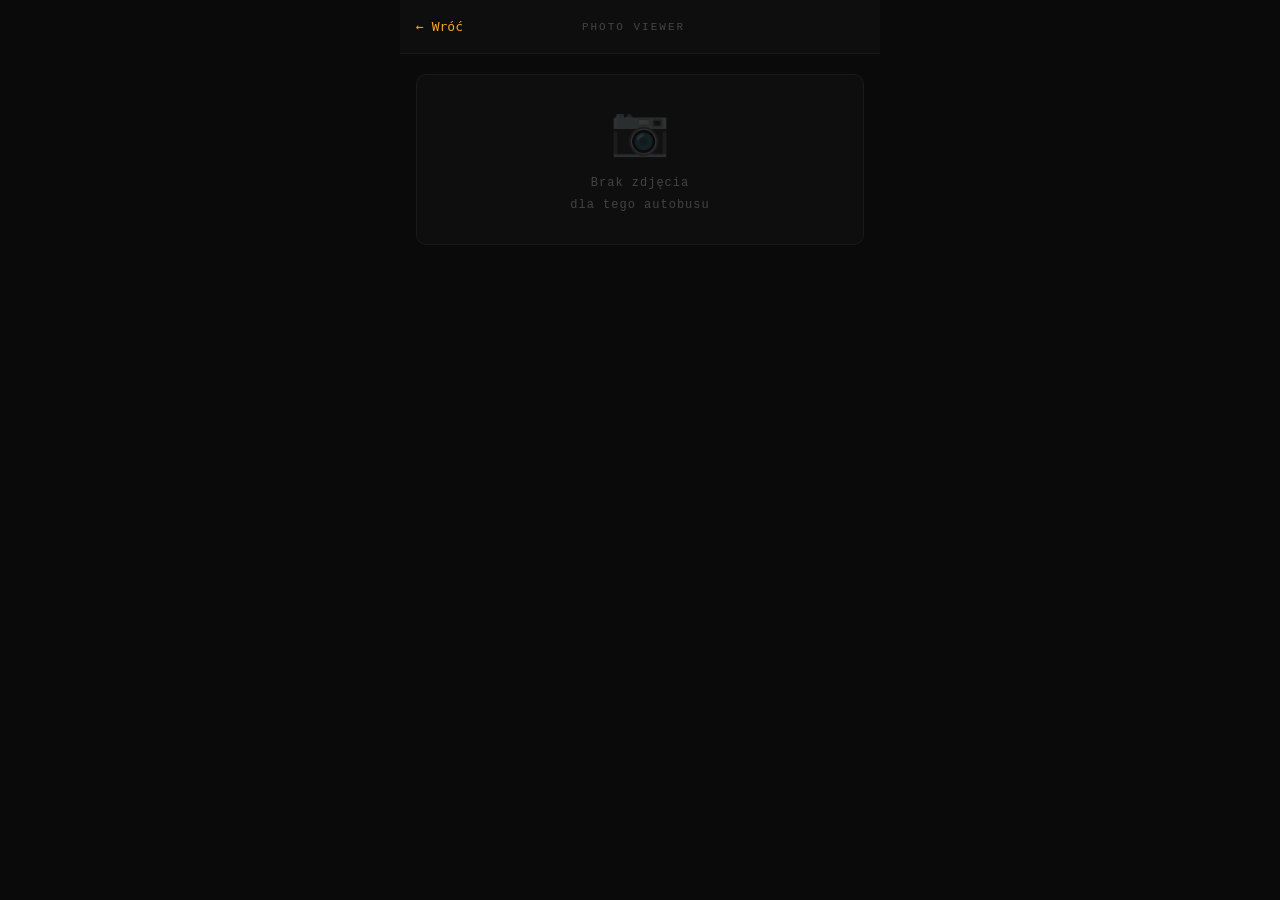
==== viewer.html @ 88c6b195 "Add files via upload" ====
<!DOCTYPE html>
<html lang="pl">
<head>
<meta charset="UTF-8">
<meta name="viewport" content="width=device-width, initial-scale=1.0, maximum-scale=1.0, user-scalable=no">
<meta name="theme-color" content="#000">
<title>BuseDex Viewer</title>
<style>
*,*::before,*::after{box-sizing:border-box;margin:0;padding:0}
html,body{width:100%;min-height:100%;background:#0a0a0a;font-family:'Courier New',monospace;color:#fff;-webkit-text-size-adjust:100%}
#wrap{max-width:480px;margin:0 auto;min-height:100vh;display:flex;flex-direction:column;padding:0 0 24px}
.topbar{display:flex;align-items:center;justify-content:space-between;padding:13px 16px;background:#0e0e0e;border-bottom:1px solid #1a1a1a}
.back-btn{background:transparent;border:none;color:#f5a623;font-family:monospace;font-size:13px;cursor:pointer;padding:6px 0;-webkit-tap-highlight-color:transparent}
.top-title{font-size:11px;color:#444;letter-spacing:2px;text-transform:uppercase}
.bus-meta{padding:14px 16px 0;display:flex;align-items:center;gap:10px}
.bus-num-big{font-size:34px;font-weight:900;line-height:1}
.bus-model-sm{font-size:12px;color:#666;margin-top:3px}
/* BEZEL */
.crt-outer{margin:14px 16px;position:relative}
.bezel{background:linear-gradient(160deg,#2e2e2e 0%,#181818 40%,#222 100%);border-radius:20px;padding:16px 16px 12px;box-shadow:0 0 0 2px #3a3a3a,0 0 0 4px #111,0 6px 40px rgba(0,0,0,.9),inset 0 2px 5px rgba(255,255,255,.06),inset 0 -2px 5px rgba(0,0,0,.7);position:relative}
.screw{position:absolute;width:10px;height:10px;border-radius:50%;background:radial-gradient(circle at 35% 35%,#666,#1a1a1a);box-shadow:0 0 0 1px #111,0 1px 2px rgba(0,0,0,.8)}
.s-tl{top:9px;left:9px}.s-tr{top:9px;right:9px}.s-bl{bottom:9px;left:9px}.s-br{bottom:9px;right:9px}
.bezel-brand{text-align:center;font-size:9px;letter-spacing:3px;color:#2a2a2a;text-transform:uppercase;margin-bottom:10px;user-select:none}
.screen{border-radius:12px;overflow:hidden;position:relative;background:#000;box-shadow:inset 0 0 0 2px #000,inset 0 0 30px rgba(0,0,0,.9)}
.screen::after{content:'';position:absolute;inset:-1px;border-radius:13px;pointer-events:none;z-index:18;animation:screenGlow 3s ease-in-out infinite alternate}
@keyframes screenGlow{0%{box-shadow:0 0 10px rgba(60,200,80,.15),0 0 25px rgba(40,150,60,.08)}100%{box-shadow:0 0 22px rgba(80,230,100,.3),0 0 55px rgba(60,200,80,.16)}}
.scanlines{position:absolute;inset:0;background:repeating-linear-gradient(to bottom,transparent 0px,transparent 3px,rgba(0,0,0,.22) 3px,rgba(0,0,0,.22) 4px);z-index:14;pointer-events:none;border-radius:12px}
.vignette{position:absolute;inset:0;background:radial-gradient(ellipse at 50% 45%,transparent 50%,rgba(0,0,0,.7) 100%);z-index:15;pointer-events:none;border-radius:12px}
.fringe{position:absolute;inset:0;background:radial-gradient(ellipse at 0% 50%,rgba(255,0,0,.03) 0%,transparent 60%),radial-gradient(ellipse at 100% 50%,rgba(0,0,255,.03) 0%,transparent 60%);z-index:16;pointer-events:none;border-radius:12px}
#grain{position:absolute;inset:0;opacity:.045;z-index:13;pointer-events:none;border-radius:12px}
#tint{position:absolute;inset:0;background:rgba(0,255,60,.18);z-index:17;pointer-events:none;opacity:0;border-radius:12px;transition:opacity 1s}
#il{position:absolute;inset:0;z-index:19;pointer-events:none;opacity:0;border-radius:12px;background:repeating-linear-gradient(to bottom,rgba(0,0,0,.95) 0px,rgba(0,0,0,.95) 2px,transparent 2px,transparent 4px);transition:opacity .3s}
#il.show{opacity:1}
#photo{display:block;width:100%;aspect-ratio:4/3;object-fit:cover;position:relative;z-index:12;opacity:0;transform:scaleY(0.004);transition:transform .45s cubic-bezier(.35,0,.9,1);background:#000}
#photo.on{transform:scaleY(1);opacity:1}
.bezel-strip{display:flex;align-items:center;gap:10px;padding:10px 6px 0}
.led{width:7px;height:7px;border-radius:50%;background:#0a3a0a;box-shadow:0 0 0 1px #000;flex-shrink:0;transition:background .3s,box-shadow .3s}
.led.on{background:#1a8a1a;box-shadow:0 0 8px #1a8a1a,0 0 0 1px #0a2a0a;animation:ledBlink 2.5s ease-in-out infinite}
@keyframes ledBlink{0%,92%{opacity:1}96%{opacity:.25}100%{opacity:1}}
.status-txt{font-size:9px;color:#2a2a2a;letter-spacing:2px;text-transform:uppercase;flex:1;text-align:center;transition:color .4s}
.status-txt.on{color:#1a4a1a}
.model-plate{font-size:8px;color:#222;letter-spacing:1px;text-align:right;white-space:nowrap;max-width:100px;overflow:hidden;text-overflow:ellipsis}
/* TERMINAL */
#terminal{margin:0 16px;background:#000;border-radius:8px;border:1px solid #111;padding:10px 12px 12px;min-height:100px;font-size:11px;color:#1a7a1a;line-height:1.75;overflow:hidden;position:relative;transition:opacity .35s,max-height .4s,padding .4s,min-height .4s,margin .4s}
#terminal.hide{opacity:0;max-height:0!important;padding:0 12px;min-height:0;margin:0}
#terminal::before{content:'';position:absolute;inset:0;background:repeating-linear-gradient(to bottom,transparent 0,transparent 21px,rgba(0,255,0,.025) 21px,rgba(0,255,0,.025) 22px);pointer-events:none}
.tline{white-space:pre;display:block;overflow:hidden;max-height:0;transition:max-height .07s linear}
.tline.show{max-height:22px}
#cur{display:inline-block;width:7px;height:13px;background:#1a7a1a;margin-left:2px;vertical-align:middle;animation:blink .7s step-end infinite}
@keyframes blink{0%,100%{opacity:1}50%{opacity:0}}
.pb{height:4px;background:#050505;border:1px solid #0d0d0d;border-radius:2px;overflow:hidden;margin-top:8px}
.pbf{height:100%;width:0%;background:linear-gradient(90deg,#0a3a0a,#1a8a1a);transition:width .09s}
/* NO PHOTO */
#no-photo{display:none;margin:20px 16px;padding:28px;background:#0e0e0e;border:1px solid #1a1a1a;border-radius:10px;text-align:center}
.np-icon{font-size:48px;opacity:.18;margin-bottom:12px}
.np-msg{font-size:12px;color:#444;letter-spacing:1px;line-height:1.8}
</style>
</head>
<body>
<div id="wrap">
  <div class="topbar">
    <button class="back-btn" onclick="goBack()">&#x2190; Wr&oacute;&cacute;</button>
    <span class="top-title">PHOTO VIEWER</span>
    <span style="width:60px"></span>
  </div>
  <div class="bus-meta" id="bus-meta" style="display:none">
    <div>
      <div class="bus-num-big" id="meta-num">---</div>
      <div class="bus-model-sm" id="meta-model"></div>
    </div>
  </div>
  <div class="crt-outer" id="crt-outer" style="display:none">
    <div class="bezel">
      <div class="screw s-tl"></div><div class="screw s-tr"></div>
      <div class="screw s-bl"></div><div class="screw s-br"></div>
      <div class="bezel-brand">BUSEDEX &bull; MONITOR</div>
      <div class="screen">
        <canvas id="grain"></canvas>
        <div id="tint"></div>
        <div id="il"></div>
        <div class="scanlines"></div>
        <div class="vignette"></div>
        <div class="fringe"></div>
        <img id="photo" src="" alt="zdjecie">
      </div>
      <div class="bezel-strip">
        <div class="led" id="led"></div>
        <div class="status-txt" id="status">STANDBY</div>
        <div class="model-plate" id="plate"></div>
      </div>
    </div>
  </div>
  <div id="terminal">
    <div id="tlines"></div>
    <span id="cur"></span>
    <div class="pb"><div class="pbf" id="pbf"></div></div>
  </div>
  <div id="no-photo">
    <div class="np-icon">&#x1F4F7;</div>
    <div class="np-msg">Brak zdj&#x119;cia<br>dla tego autobusu</div>
  </div>
</div>
<script>
var grainTimer;
function drawGrain(){var c=document.getElementById("grain"),w=c.offsetWidth,h=c.offsetHeight;if(!w||!h)return;c.width=w;c.height=h;var ctx=c.getContext("2d"),img=ctx.createImageData(w,h);for(var i=0;i<img.data.length;i+=4){var v=(Math.random()*255)|0;img.data[i]=img.data[i+1]=img.data[i+2]=v;img.data[i+3]=255;}ctx.putImageData(img,0,0);}
function getP(){var p={};(window.location.search||"").replace(/^\?/,"").split("&").forEach(function(s){var a=s.split("=");if(a[0])p[a[0]]=decodeURIComponent(a[1]||"");});return p;}
var LINES=["> BUSEDEX PHOTO ENGINE 2.0","> INICJALIZACJA WYSWIETLACZA...","> LADOWANIE STEROWNIKA CRT.....OK","> KALIBRACJA FOSFORU............OK","> MONTOWANIE PAMIECI ZDJEC.....OK","> DEKOMPRESJA OBRAZU.............","> FILTR SKANOWANIA.............OK","> GOTOWE"];
function runBoot(cb){var cont=document.getElementById("tlines"),pbf=document.getElementById("pbf"),delay=0;LINES.forEach(function(txt,i){var wait=i===0?80:i<3?75:i<6?100:150;delay+=wait;setTimeout(function(){var div=document.createElement("div");div.className="tline";div.textContent=txt;cont.appendChild(div);requestAnimationFrame(function(){div.classList.add("show");});pbf.style.width=Math.round((i+1)/LINES.length*100)+"%";},delay);});setTimeout(cb,delay+180);}
function powerOn(src){var outer=document.getElementById("crt-outer"),photo=document.getElementById("photo"),tint=document.getElementById("tint"),il=document.getElementById("il"),led=document.getElementById("led"),status=document.getElementById("status");outer.style.display="block";photo.src=src;il.classList.add("show");status.textContent="POWER ON";setTimeout(function(){photo.classList.add("on");tint.style.opacity="1";led.classList.add("on");status.textContent="LOADING";status.classList.add("on");setTimeout(function(){il.classList.remove("show");tint.style.transition="opacity 1.4s";tint.style.opacity="0";status.textContent="DISPLAY OK";grainTimer=setInterval(drawGrain,80);},350);},100);}
function goBack(){clearInterval(grainTimer);if(window.history.length>1)window.history.back();else window.location.href="index.html";}
window.addEventListener("DOMContentLoaded",function(){
  var p=getP(),busId=p.id||"",busNum=p.num||"",busModel=p.model||"",busBrand=p.brand||"";
  var src=null;if(busBrand==="Ikarus"){src="ikarus.jpg";}else{try{if(busId)src=localStorage.getItem("bdp-"+busId);}catch(e){}}
  if(!src){document.getElementById("terminal").style.display="none";document.getElementById("no-photo").style.display="block";return;}
  var meta=document.getElementById("bus-meta");meta.style.display="flex";
  var numEl=document.getElementById("meta-num");numEl.textContent=busNum?"#"+busNum:busModel;
  var bc={MAZ:"#039be5",Temsa:"#8e24aa",Solaris:"#fb8c00",MAN:"#e53935",Mercedes:"#78909c",Autosan:"#c0392b",Ikarus:"#c9a84c"};
  numEl.style.color=bc[busBrand]||"#f5a623";
  document.getElementById("meta-model").textContent=busModel;
  document.getElementById("plate").textContent=busBrand||"BUSEDEX";
  runBoot(function(){var term=document.getElementById("terminal");term.classList.add("hide");setTimeout(function(){powerOn(src);},450);});
});
</script>
</body>
</html>
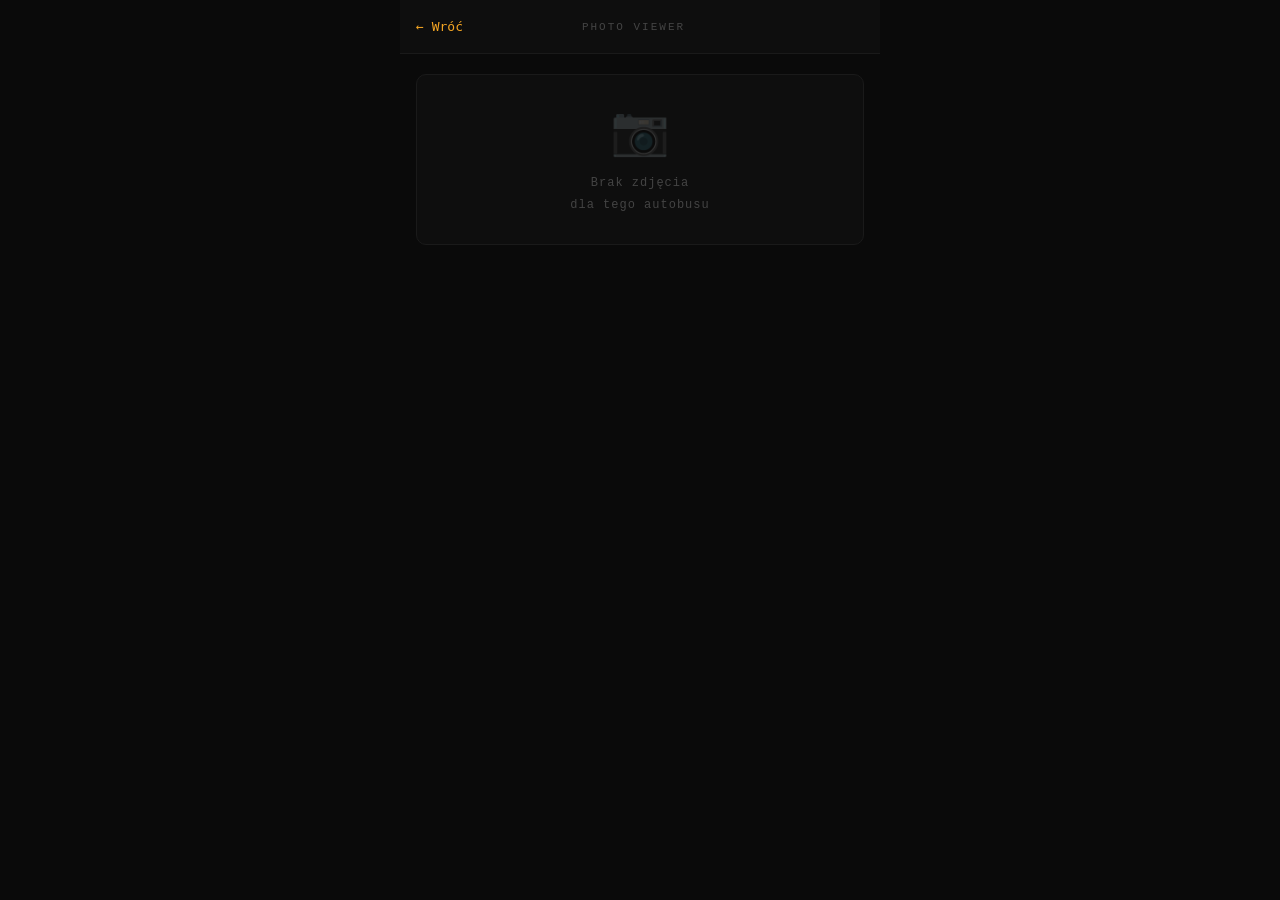
==== commit 0b2e39c6: "Update viewer.html" ====
(no text change in the page or its own stylesheets)
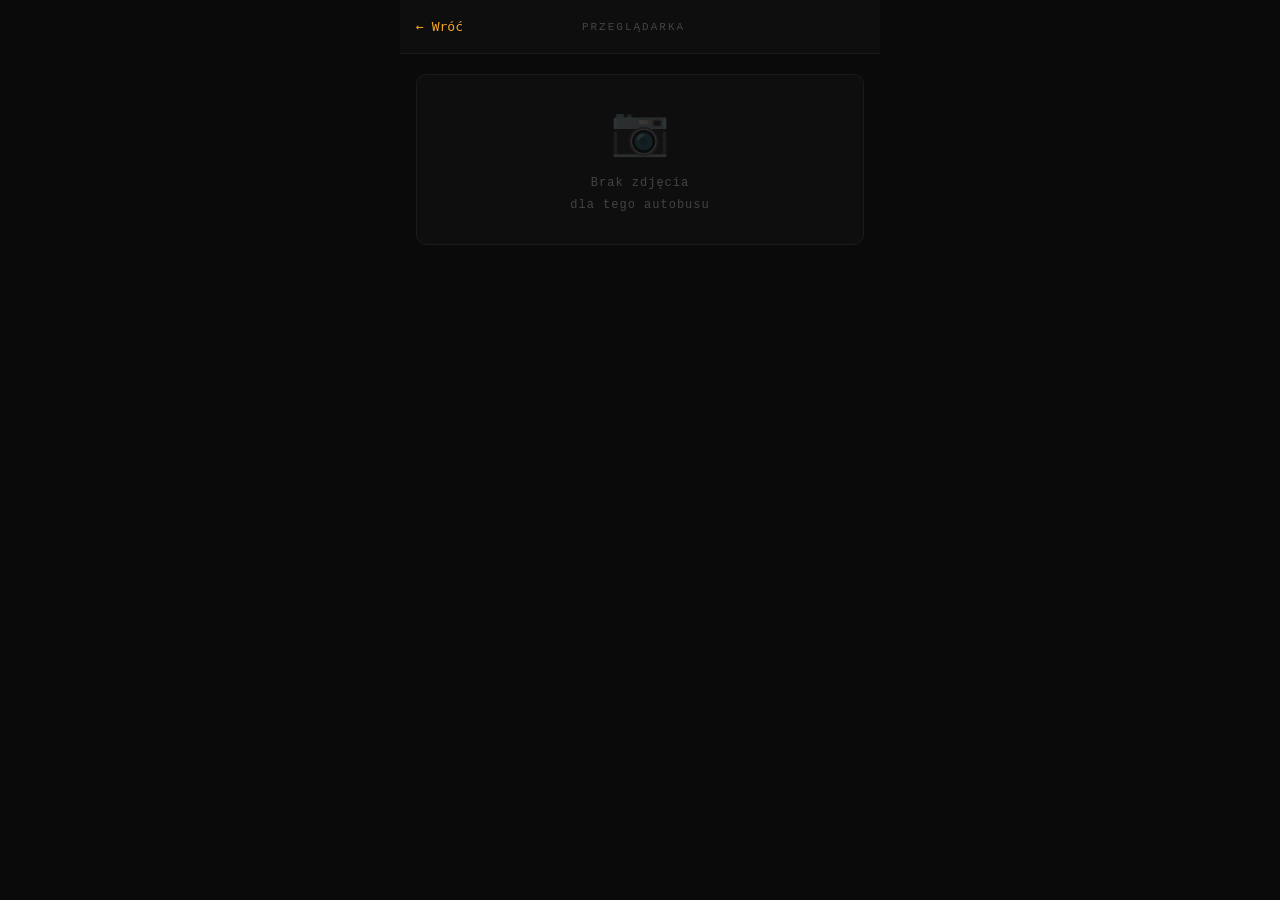
==== commit 08579add: "Add files via upload" ====
--- a/viewer.html
+++ b/viewer.html
@@ -60,7 +60,7 @@
 <div id="wrap">
   <div class="topbar">
     <button class="back-btn" onclick="goBack()">&#x2190; Wr&oacute;&cacute;</button>
-    <span class="top-title">PHOTO VIEWER</span>
+    <span class="top-title">PRZEGLĄDARKA</span>
     <span style="width:60px"></span>
   </div>
   <div class="bus-meta" id="bus-meta" style="display:none">
@@ -73,7 +73,7 @@
     <div class="bezel">
       <div class="screw s-tl"></div><div class="screw s-tr"></div>
       <div class="screw s-bl"></div><div class="screw s-br"></div>
-      <div class="bezel-brand">BUSEDEX &bull; MONITOR</div>
+      <div class="bezel-brand">BUSEDEX · MONITOR</div>
       <div class="screen">
         <canvas id="grain"></canvas>
         <div id="tint"></div>
@@ -85,7 +85,7 @@
       </div>
       <div class="bezel-strip">
         <div class="led" id="led"></div>
-        <div class="status-txt" id="status">STANDBY</div>
+        <div class="status-txt" id="status">GOTOWOŚĆ</div>
         <div class="model-plate" id="plate"></div>
       </div>
     </div>
@@ -106,7 +106,7 @@
 function getP(){var p={};(window.location.search||"").replace(/^\?/,"").split("&").forEach(function(s){var a=s.split("=");if(a[0])p[a[0]]=decodeURIComponent(a[1]||"");});return p;}
 var LINES=["> BUSEDEX PHOTO ENGINE 2.0","> INICJALIZACJA WYSWIETLACZA...","> LADOWANIE STEROWNIKA CRT.....OK","> KALIBRACJA FOSFORU............OK","> MONTOWANIE PAMIECI ZDJEC.....OK","> DEKOMPRESJA OBRAZU.............","> FILTR SKANOWANIA.............OK","> GOTOWE"];
 function runBoot(cb){var cont=document.getElementById("tlines"),pbf=document.getElementById("pbf"),delay=0;LINES.forEach(function(txt,i){var wait=i===0?80:i<3?75:i<6?100:150;delay+=wait;setTimeout(function(){var div=document.createElement("div");div.className="tline";div.textContent=txt;cont.appendChild(div);requestAnimationFrame(function(){div.classList.add("show");});pbf.style.width=Math.round((i+1)/LINES.length*100)+"%";},delay);});setTimeout(cb,delay+180);}
-function powerOn(src){var outer=document.getElementById("crt-outer"),photo=document.getElementById("photo"),tint=document.getElementById("tint"),il=document.getElementById("il"),led=document.getElementById("led"),status=document.getElementById("status");outer.style.display="block";photo.src=src;il.classList.add("show");status.textContent="POWER ON";setTimeout(function(){photo.classList.add("on");tint.style.opacity="1";led.classList.add("on");status.textContent="LOADING";status.classList.add("on");setTimeout(function(){il.classList.remove("show");tint.style.transition="opacity 1.4s";tint.style.opacity="0";status.textContent="DISPLAY OK";grainTimer=setInterval(drawGrain,80);},350);},100);}
+function powerOn(src){var outer=document.getElementById("crt-outer"),photo=document.getElementById("photo"),tint=document.getElementById("tint"),il=document.getElementById("il"),led=document.getElementById("led"),status=document.getElementById("status");outer.style.display="block";photo.src=src;il.classList.add("show");status.textContent="WŁĄCZANIE";setTimeout(function(){photo.classList.add("on");tint.style.opacity="1";led.classList.add("on");status.textContent="ŁADOWANIE";status.classList.add("on");setTimeout(function(){il.classList.remove("show");tint.style.transition="opacity 1.4s";tint.style.opacity="0";status.textContent="WYŚWIETLANIE OK";grainTimer=setInterval(drawGrain,80);},350);},100);}
 function goBack(){clearInterval(grainTimer);if(window.history.length>1)window.history.back();else window.location.href="index.html";}
 window.addEventListener("DOMContentLoaded",function(){
   var p=getP(),busId=p.id||"",busNum=p.num||"",busModel=p.model||"",busBrand=p.brand||"";
